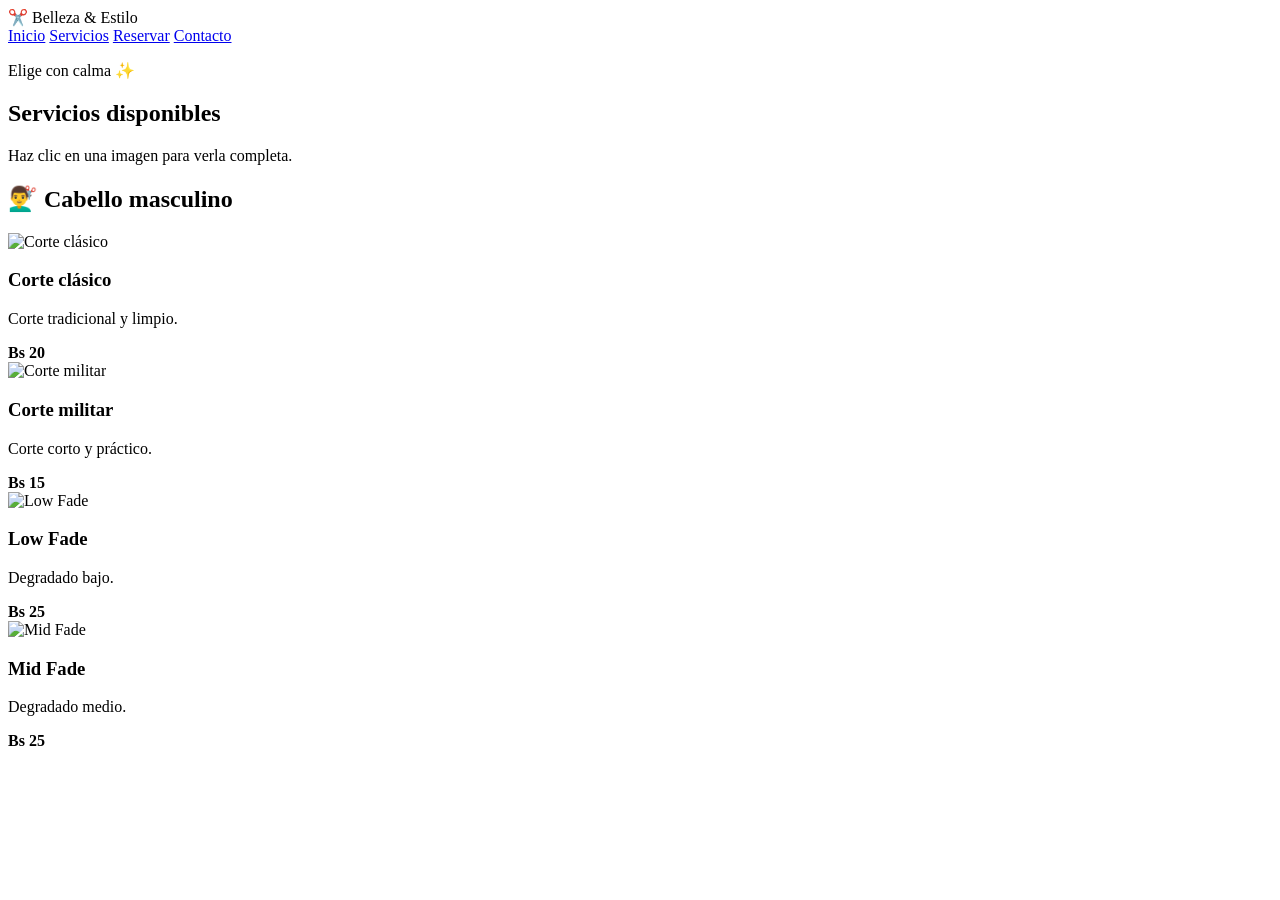
==== servicios.html @ 30a9772d "Update servicios.html" ====
<!DOCTYPE html>
<html lang="es">
<head>
    <meta charset="UTF-8">
    <meta name="viewport" content="width=device-width, initial-scale=1.0">
    <title>Servicios</title>

    <link rel="stylesheet" href="estilos.css">
</head>

<body>

<header>
    <div class="logo">✂️ Belleza & Estilo</div>

    <nav>
        <a href="index.html">Inicio</a>
        <a href="servicios.html">Servicios</a>
        <a href="reserva.html">Reservar</a>
        <a href="contacto.html">Contacto</a>
    </nav>
</header>

<main class="contenedor">

    <section class="titulo">
        <p class="saludo">Elige con calma ✨</p>
        <h1>Servicios disponibles</h1>
        <p>Haz clic en una imagen para verla completa.</p>
    </section>

    <!-- CABELLO MASCULINO -->
    <h2>💇‍♂️ Cabello masculino</h2>

    <div class="servicios">

        <article>
            <div class="foto" onclick="abrirImagen('img/servicio-01.jpg','Corte clásico')">
                <img src="img/servicio-01.jpg" alt="Corte clásico">
            </div>
            <h3>Corte clásico</h3>
            <p>Corte tradicional y limpio.</p>
            <strong>Bs 20</strong>
        </article>

        <article>
            <div class="foto" onclick="abrirImagen('img/servicio-02.jpg','Corte militar')">
                <img src="img/servicio-02.jpg" alt="Corte militar">
            </div>
            <h3>Corte militar</h3>
            <p>Corte corto y práctico.</p>
            <strong>Bs 15</strong>
        </article>

        <article>
            <div class="foto" onclick="abrirImagen('img/servicio-03.jpg','Low Fade')">
                <img src="img/servicio-03.jpg" alt="Low Fade">
            </div>
            <h3>Low Fade</h3>
            <p>Degradado bajo.</p>
            <strong>Bs 25</strong>
        </article>

        <article>
            <div class="foto" onclick="abrirImagen('img/servicio-04.jpg','Mid Fade')">
                <img src="img/servicio-04.jpg" alt="Mid Fade">
            </div>
            <h3>Mid Fade</h3>
            <p>Degradado medio.</p>
            <strong>Bs 25</strong>
        </article>

        <article>
            <div class="foto" onclick="abrirImagen('img/servicio-
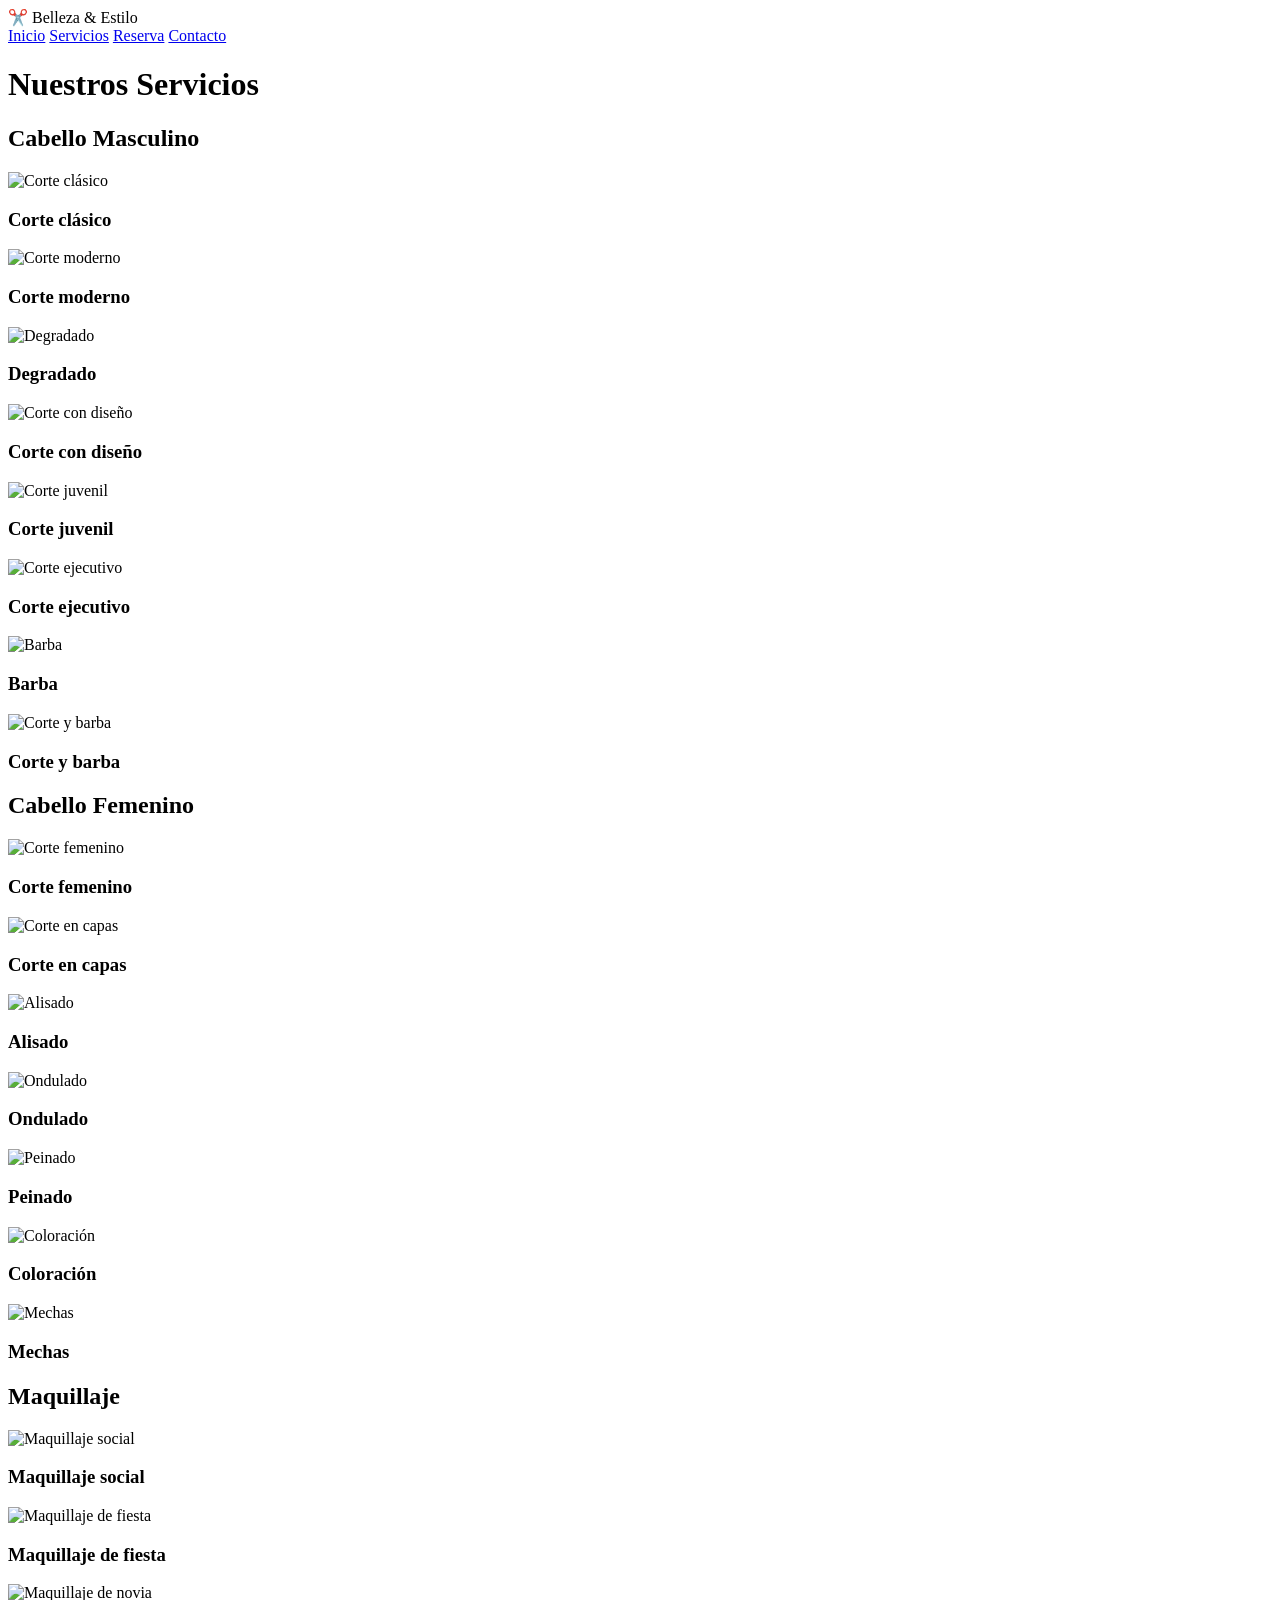
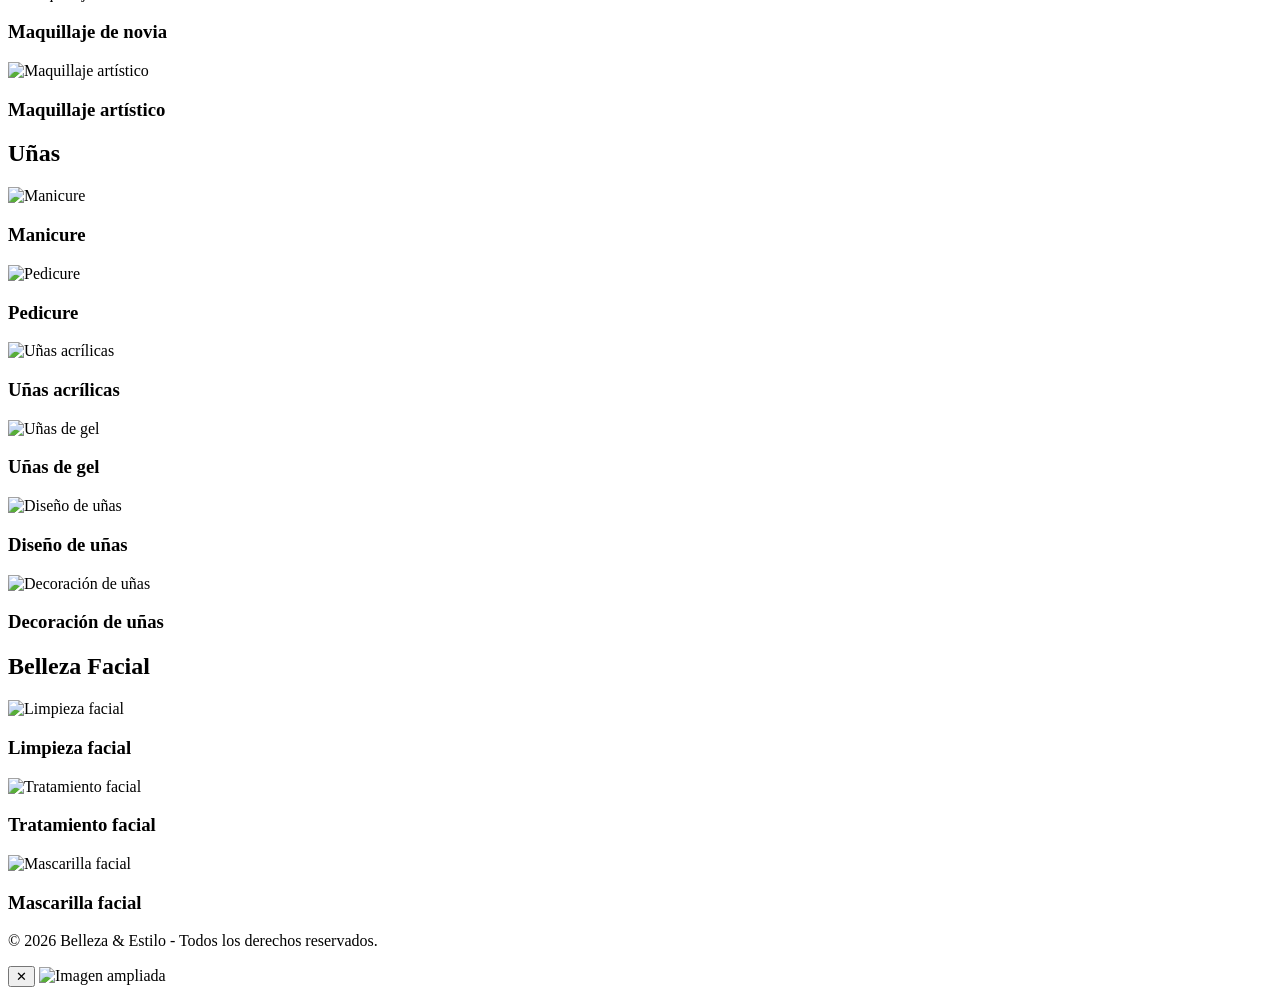
==== commit 845de8b2: "Update servicios.html" ====
--- a/servicios.html
+++ b/servicios.html
@@ -16,59 +16,244 @@
     <nav>
         <a href="index.html">Inicio</a>
         <a href="servicios.html">Servicios</a>
-        <a href="reserva.html">Reservar</a>
+        <a href="reserva.html">Reserva</a>
         <a href="contacto.html">Contacto</a>
     </nav>
 </header>
 
-<main class="contenedor">
-
-    <section class="titulo">
-        <p class="saludo">Elige con calma ✨</p>
-        <h1>Servicios disponibles</h1>
-        <p>Haz clic en una imagen para verla completa.</p>
-    </section>
+<main>
+
+    <h1>Nuestros Servicios</h1>
 
     <!-- CABELLO MASCULINO -->
-    <h2>💇‍♂️ Cabello masculino</h2>
-
-    <div class="servicios">
-
-        <article>
-            <div class="foto" onclick="abrirImagen('img/servicio-01.jpg','Corte clásico')">
-                <img src="img/servicio-01.jpg" alt="Corte clásico">
-            </div>
-            <h3>Corte clásico</h3>
-            <p>Corte tradicional y limpio.</p>
-            <strong>Bs 20</strong>
-        </article>
-
-        <article>
-            <div class="foto" onclick="abrirImagen('img/servicio-02.jpg','Corte militar')">
-                <img src="img/servicio-02.jpg" alt="Corte militar">
-            </div>
-            <h3>Corte militar</h3>
-            <p>Corte corto y práctico.</p>
-            <strong>Bs 15</strong>
-        </article>
-
-        <article>
-            <div class="foto" onclick="abrirImagen('img/servicio-03.jpg','Low Fade')">
-                <img src="img/servicio-03.jpg" alt="Low Fade">
-            </div>
-            <h3>Low Fade</h3>
-            <p>Degradado bajo.</p>
-            <strong>Bs 25</strong>
-        </article>
-
-        <article>
-            <div class="foto" onclick="abrirImagen('img/servicio-04.jpg','Mid Fade')">
-                <img src="img/servicio-04.jpg" alt="Mid Fade">
-            </div>
-            <h3>Mid Fade</h3>
-            <p>Degradado medio.</p>
-            <strong>Bs 25</strong>
-        </article>
-
-        <article>
-            <div class="foto" onclick="abrirImagen('img/servicio-
+    <section>
+        <h2>Cabello Masculino</h2>
+
+        <div class="servicios">
+
+            <div class="servicio">
+                <img src="servicio-01.jpg" alt="Corte clásico"
+                     onclick="abrirImagen('servicio-01.jpg','Corte clásico')">
+                <h3>Corte clásico</h3>
+            </div>
+
+            <div class="servicio">
+                <img src="servicio-02.jpg" alt="Corte moderno"
+                     onclick="abrirImagen('servicio-02.jpg','Corte moderno')">
+                <h3>Corte moderno</h3>
+            </div>
+
+            <div class="servicio">
+                <img src="servicio-03.jpg" alt="Degradado"
+                     onclick="abrirImagen('servicio-03.jpg','Degradado')">
+                <h3>Degradado</h3>
+            </div>
+
+            <div class="servicio">
+                <img src="servicio-04.jpg" alt="Corte con diseño"
+                     onclick="abrirImagen('servicio-04.jpg','Corte con diseño')">
+                <h3>Corte con diseño</h3>
+            </div>
+
+            <div class="servicio">
+                <img src="servicio-05.jpg" alt="Corte juvenil"
+                     onclick="abrirImagen('servicio-05.jpg','Corte juvenil')">
+                <h3>Corte juvenil</h3>
+            </div>
+
+            <div class="servicio">
+                <img src="servicio-06.jpg" alt="Corte ejecutivo"
+                     onclick="abrirImagen('servicio-06.jpg','Corte ejecutivo')">
+                <h3>Corte ejecutivo</h3>
+            </div>
+
+            <div class="servicio">
+                <img src="servicio-07.jpg" alt="Barba"
+                     onclick="abrirImagen('servicio-07.jpg','Barba')">
+                <h3>Barba</h3>
+            </div>
+
+            <div class="servicio">
+                <img src="servicio-08.jpg" alt="Corte y barba"
+                     onclick="abrirImagen('servicio-08.jpg','Corte y barba')">
+                <h3>Corte y barba</h3>
+            </div>
+
+        </div>
+    </section>
+
+    <!-- CABELLO FEMENINO -->
+    <section>
+        <h2>Cabello Femenino</h2>
+
+        <div class="servicios">
+
+            <div class="servicio">
+                <img src="servicio-09.jpg" alt="Corte femenino"
+                     onclick="abrirImagen('servicio-09.jpg','Corte femenino')">
+                <h3>Corte femenino</h3>
+            </div>
+
+            <div class="servicio">
+                <img src="servicio-10.jpg" alt="Corte en capas"
+                     onclick="abrirImagen('servicio-10.jpg','Corte en capas')">
+                <h3>Corte en capas</h3>
+            </div>
+
+            <div class="servicio">
+                <img src="servicio-11.jpg" alt="Alisado"
+                     onclick="abrirImagen('servicio-11.jpg','Alisado')">
+                <h3>Alisado</h3>
+            </div>
+
+            <div class="servicio">
+                <img src="servicio-12.jpg" alt="Ondulado"
+                     onclick="abrirImagen('servicio-12.jpg','Ondulado')">
+                <h3>Ondulado</h3>
+            </div>
+
+            <div class="servicio">
+                <img src="servicio-13.jpg" alt="Peinado"
+                     onclick="abrirImagen('servicio-13.jpg','Peinado')">
+                <h3>Peinado</h3>
+            </div>
+
+            <div class="servicio">
+                <img src="servicio-14.jpg" alt="Coloración"
+                     onclick="abrirImagen('servicio-14.jpg','Coloración')">
+                <h3>Coloración</h3>
+            </div>
+
+            <div class="servicio">
+                <img src="servicio-15.jpg" alt="Mechas"
+                     onclick="abrirImagen('servicio-15.jpg','Mechas')">
+                <h3>Mechas</h3>
+            </div>
+
+        </div>
+    </section>
+
+    <!-- MAQUILLAJE -->
+    <section>
+        <h2>Maquillaje</h2>
+
+        <div class="servicios">
+
+            <div class="servicio">
+                <img src="servicio-16.jpg" alt="Maquillaje social"
+                     onclick="abrirImagen('servicio-16.jpg','Maquillaje social')">
+                <h3>Maquillaje social</h3>
+            </div>
+
+            <div class="servicio">
+                <img src="servicio-17.jpg" alt="Maquillaje de fiesta"
+                     onclick="abrirImagen('servicio-17.jpg','Maquillaje de fiesta')">
+                <h3>Maquillaje de fiesta</h3>
+            </div>
+
+            <div class="servicio">
+                <img src="servicio-18.jpg" alt="Maquillaje de novia"
+                     onclick="abrirImagen('servicio-18.jpg','Maquillaje de novia')">
+                <h3>Maquillaje de novia</h3>
+            </div>
+
+            <div class="servicio">
+                <img src="servicio-19.jpg" alt="Maquillaje artístico"
+                     onclick="abrirImagen('servicio-19.jpg','Maquillaje artístico')">
+                <h3>Maquillaje artístico</h3>
+            </div>
+
+        </div>
+    </section>
+
+    <!-- UÑAS -->
+    <section>
+        <h2>Uñas</h2>
+
+        <div class="servicios">
+
+            <div class="servicio">
+                <img src="servicio-20.jpg" alt="Manicure"
+                     onclick="abrirImagen('servicio-20.jpg','Manicure')">
+                <h3>Manicure</h3>
+            </div>
+
+            <div class="servicio">
+                <img src="servicio-21.jpg" alt="Pedicure"
+                     onclick="abrirImagen('servicio-21.jpg','Pedicure')">
+                <h3>Pedicure</h3>
+            </div>
+
+            <div class="servicio">
+                <img src="servicio-22.jpg" alt="Uñas acrílicas"
+                     onclick="abrirImagen('servicio-22.jpg','Uñas acrílicas')">
+                <h3>Uñas acrílicas</h3>
+            </div>
+
+            <div class="servicio">
+                <img src="servicio-23.jpg" alt="Uñas de gel"
+                     onclick="abrirImagen('servicio-23.jpg','Uñas de gel')">
+                <h3>Uñas de gel</h3>
+            </div>
+
+            <div class="servicio">
+                <img src="servicio-24.jpg" alt="Diseño de uñas"
+                     onclick="abrirImagen('servicio-24.jpg','Diseño de uñas')">
+                <h3>Diseño de uñas</h3>
+            </div>
+
+            <div class="servicio">
+                <img src="servicio-25.jpg" alt="Decoración de uñas"
+                     onclick="abrirImagen('servicio-25.jpg','Decoración de uñas')">
+                <h3>Decoración de uñas</h3>
+            </div>
+
+        </div>
+    </section>
+
+    <!-- BELLEZA FACIAL -->
+    <section>
+        <h2>Belleza Facial</h2>
+
+        <div class="servicios">
+
+            <div class="servicio">
+                <img src="servicio-26.jpg" alt="Limpieza facial"
+                     onclick="abrirImagen('servicio-26.jpg','Limpieza facial')">
+                <h3>Limpieza facial</h3>
+            </div>
+
+            <div class="servicio">
+                <img src="servicio-27.jpg" alt="Tratamiento facial"
+                     onclick="abrirImagen('servicio-27.jpg','Tratamiento facial')">
+                <h3>Tratamiento facial</h3>
+            </div>
+
+            <div class="servicio">
+                <img src="servicio-28.jpg" alt="Mascarilla facial"
+                     onclick="abrirImagen('servicio-28.jpg','Mascarilla facial')">
+                <h3>Mascarilla facial</h3>
+            </div>
+
+        </div>
+    </section>
+
+</main>
+
+<footer>
+    <p>© 2026 Belleza & Estilo - Todos los derechos reservados.</p>
+</footer>
+
+<!-- VISOR DE IMAGEN -->
+<div id="visor" class="visor">
+    <button onclick="cerrarImagen()">✕</button>
+
+    <img id="imagenGrande" src="" alt="Imagen ampliada">
+
+    <h2 id="tituloImagen"></h2>
+</div>
+
+<script src="script.js"></script>
+
+</body>
+</html>
